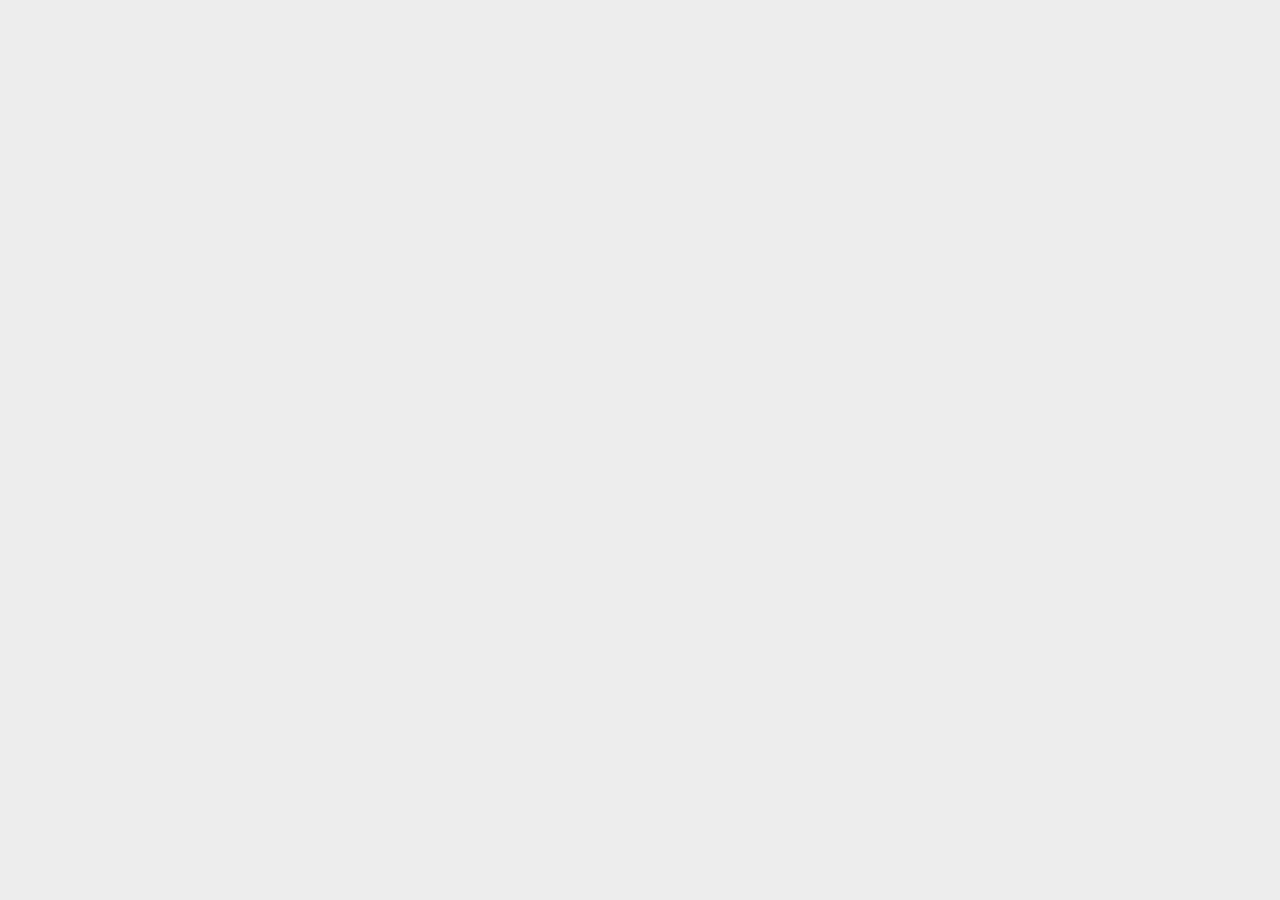
==== index.html @ 022355a7 "Add files via upload" ====
<!doctype html>
<html lang="de">
  <head>
    <meta charset="UTF-8" />
    <meta name="viewport" content="width=device-width, initial-scale=1.0" />
    <meta name="theme-color" content="#EDEDED" />
    <link rel="icon" type="image/svg+xml" href="/portfolio-paulus-donath/favicon.svg" />
    <meta name="description" content="Portfolio von Paulus Donath – Creative Development, interaktive Installationen und Webdesign." />
    <title>Portfolio – Paulus Donath</title>
    <style>html,body{background:#ededed;margin:0}</style>
    <script type="module" crossorigin src="/portfolio-paulus-donath/assets/index-DgG91I14.js"></script>
    <link rel="stylesheet" crossorigin href="/portfolio-paulus-donath/assets/index-CVqRzGKl.css">
  </head>
  <body>
    <div id="root"></div>
  </body>
</html>
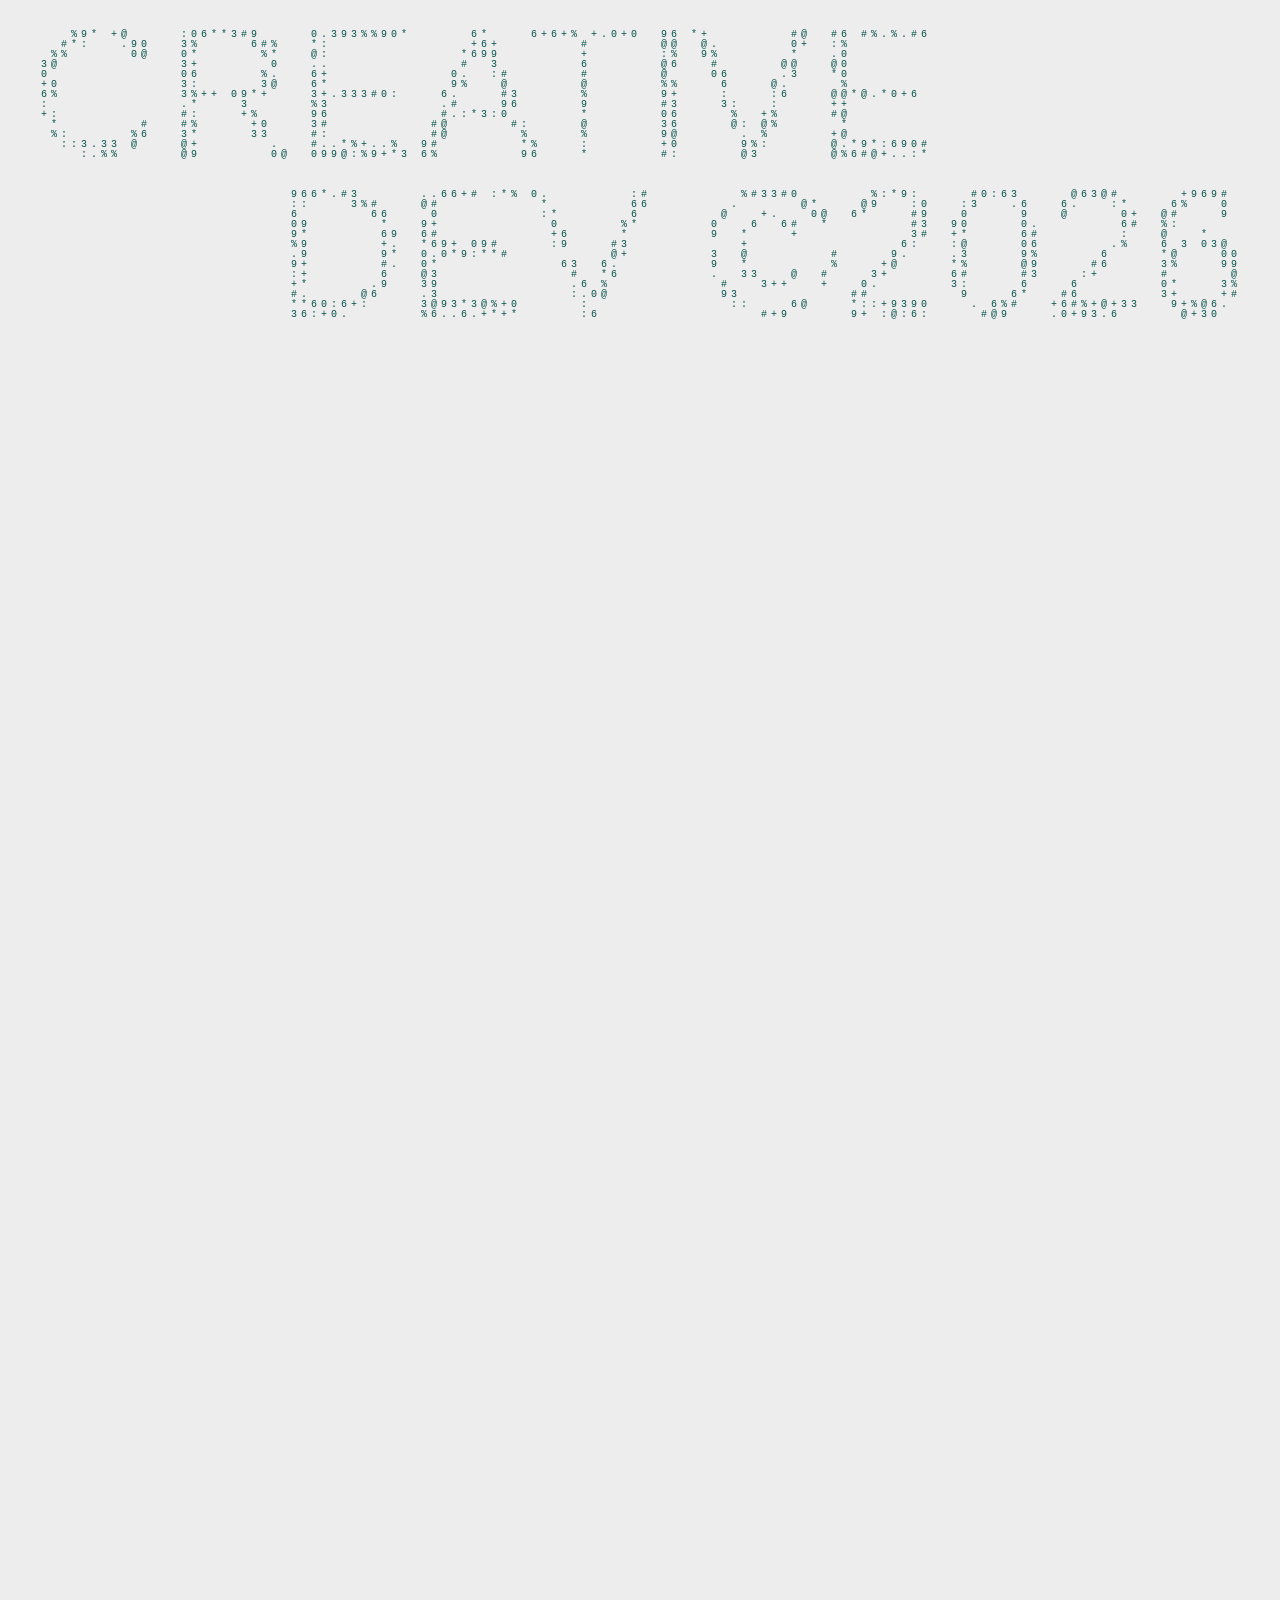
==== commit 92f6daa4: "Add files via upload" ====
--- a/index.html
+++ b/index.html
@@ -1,17 +1,36 @@
 <!doctype html>
-<html lang="de">
+<html lang="en">
   <head>
     <meta charset="UTF-8" />
     <meta name="viewport" content="width=device-width, initial-scale=1.0" />
     <meta name="theme-color" content="#EDEDED" />
-    <link rel="icon" type="image/svg+xml" href="/portfolio-paulus-donath/favicon.svg" />
-    <meta name="description" content="Portfolio von Paulus Donath – Creative Development, interaktive Installationen und Webdesign." />
     <title>Portfolio – Paulus Donath</title>
+    <meta
+      name="description"
+      content="Paulus Donath – Interaction Designer. Immersive websites, creative development and spatial interventions."
+    />
+
+    <!-- Vorschau beim Teilen (Messenger, LinkedIn …) -->
+    <meta property="og:type" content="website" />
+    <meta property="og:title" content="Portfolio – Paulus Donath" />
+    <meta
+      property="og:description"
+      content="Interaction Designer – immersive websites, creative development and spatial interventions."
+    />
+    <meta name="twitter:card" content="summary" />
+
+    <link rel="icon" type="image/svg+xml" href="/favicon.svg" />
+
+    <!-- Schriften für den Startscreen und das Menü sofort laden -->
+    <link rel="preload" href="/fonts/NeueMontreal-Medium.woff2" as="font" type="font/woff2" crossorigin />
+    <link rel="preload" href="/fonts/Palace-Regular.woff2" as="font" type="font/woff2" crossorigin />
+
     <style>html,body{background:#ededed;margin:0}</style>
-    <script type="module" crossorigin src="/portfolio-paulus-donath/assets/index-DgG91I14.js"></script>
-    <link rel="stylesheet" crossorigin href="/portfolio-paulus-donath/assets/index-CVqRzGKl.css">
+    <script type="module" crossorigin src="/assets/index-CLwrb2ki.js"></script>
+    <link rel="stylesheet" crossorigin href="/assets/index-BvTYSi3I.css">
   </head>
   <body>
     <div id="root"></div>
+    <noscript>This portfolio needs JavaScript.</noscript>
   </body>
 </html>
--- a/assets/index-BvTYSi3I.css
+++ b/assets/index-BvTYSi3I.css
@@ -0,0 +1 @@
+html.lenis,html.lenis body{height:auto}.lenis:not(.lenis-autoToggle).lenis-stopped{overflow:clip}.lenis [data-lenis-prevent],.lenis [data-lenis-prevent-wheel],.lenis [data-lenis-prevent-touch],.lenis [data-lenis-prevent-vertical],.lenis [data-lenis-prevent-horizontal]{overscroll-behavior:contain}.lenis.lenis-smooth iframe{pointer-events:none}.lenis.lenis-autoToggle{transition-behavior:allow-discrete;transition-property:overflow;transition-duration:1ms}@font-face{font-family:Neue Montreal;src:url(/fonts/NeueMontreal-Medium.woff2)format("woff2"),url(/fonts/NeueMontreal-Medium.otf)format("opentype");font-weight:500;font-style:normal;font-display:swap}@font-face{font-family:Palace;src:url(/fonts/Palace-Regular.woff2)format("woff2");font-weight:400;font-style:normal;font-display:swap}@font-face{font-family:Palace;src:url(/fonts/Palace-Italic.woff2)format("woff2");font-weight:400;font-style:italic;font-display:swap}@font-face{font-family:Snell Roundhand PD;src:url(/fonts/SnellRoundhand-Bold.woff2)format("woff2");font-weight:700;font-style:normal;font-display:swap}:root{--color-bg:#ededed;--color-primary:#07524b;--color-accent:#ff3d39;--color-ink:#000;--font-display:"Neue Montreal", "Helvetica Neue", Helvetica, Arial, sans-serif;--font-serif:"Palace", "Times New Roman", Times, serif;--font-script:"Snell Roundhand PD", "Snell Roundhand", cursive;--font-mono:ui-monospace, "SF Mono", Menlo, Consolas, monospace;--fw-regular:500;--fs-hero:clamp(3.5rem, 13.5vw, 16rem);--fs-logo:clamp(2.25rem, 4.8vw, 5.25rem);--fs-menu:clamp(1.375rem, 2.4vw, 2.75rem);--fs-title:clamp(2.5rem, 5.5vw, 6rem);--fs-enter:var(--fs-menu);--fs-h1:clamp(2.5rem, 7vw, 7rem);--fs-h2:clamp(1.75rem, 3.6vw, 3.5rem);--fs-h3:clamp(1.25rem, 2vw, 2rem);--fs-body:clamp(1rem, .95rem + .2vw, 1.125rem);--fs-small:.875rem;--fs-micro:.625rem;--lh-tight:.86;--lh-menu:.95;--lh-heading:1;--lh-body:1.45;--lh-micro:1.3;--ls-tight:-.04em;--ls-heading:-.02em;--font-ascii:ui-monospace, "SF Mono", Menlo, Consolas, monospace;--fw-ascii:500;--ascii-font-size:10px;--ascii-cell:8px;--ascii-gap:2px;--ascii-tile:14px;--intro-pad:30px;--gutter:clamp(1rem, 1.4vw, 1.5rem);--gap:clamp(.75rem, 1.6vw, 2rem);--max-width:120rem;--ease-out:cubic-bezier(.22, 1, .36, 1);--ease-in-out:cubic-bezier(.65, 0, .35, 1);--dur-fast:.15s;--dur-base:.4s;--z-hover:2;--z-detail:45;--z-fixed:50;--z-cards:80;--z-header:100;--z-intro:900;--z-transition:1000}@media (width<=767px){:root{--ascii-font-size:6px;--ascii-cell:4px;--ascii-gap:1px;--ascii-tile:9px;--intro-pad:15px}}*,:before,:after{box-sizing:border-box;margin:0;padding:0}html{-webkit-text-size-adjust:100%;-moz-text-size-adjust:100%;text-size-adjust:100%}body{background-color:var(--color-bg);min-height:100svh;color:var(--color-primary);font-family:var(--font-display);font-weight:var(--fw-regular);font-size:var(--fs-body);line-height:var(--lh-body);-webkit-font-smoothing:antialiased;-moz-osx-font-smoothing:grayscale;text-rendering:optimizelegibility}img,picture,video,canvas,svg{max-width:100%;display:block}button,input,textarea,select{font:inherit;color:inherit}a{color:inherit;text-decoration:none}ul,ol{list-style:none}h1,h2,h3,h4{font-weight:var(--fw-regular);line-height:var(--lh-heading);letter-spacing:var(--ls-heading)}::selection{background:var(--color-accent);color:var(--color-bg)}:focus-visible{outline:2px solid var(--color-accent);outline-offset:3px}.t-hero{font-size:var(--fs-hero);line-height:var(--lh-tight);letter-spacing:var(--ls-tight);text-transform:uppercase}.t-h1{font-size:var(--fs-h1)}.t-h2{font-size:var(--fs-h2)}.t-h3{font-size:var(--fs-h3)}.t-body{font-size:var(--fs-body)}.t-small{font-size:var(--fs-small)}.t-micro{font-size:var(--fs-micro);line-height:var(--lh-micro)}.container{width:100%;max-width:var(--max-width);padding-inline:var(--gutter);margin-inline:auto}.sr-only{clip-path:inset(50%);white-space:nowrap;border:0;width:1px;height:1px;margin:-1px;padding:0;position:absolute;overflow:hidden}html.is-locked,html.is-locked body{overflow:hidden}@media (prefers-reduced-motion:reduce){*,:before,:after{scroll-behavior:auto!important;transition-duration:.01ms!important;animation-duration:.01ms!important;animation-iteration-count:1!important}}:root{--fx-blink-duration:.45s}.fx-blink{animation:fx-blink var(--fx-blink-duration) ease-in-out}.fx-blink-in{animation:fx-blink-in var(--fx-blink-duration) ease-in-out both}.fx-blink-out{animation:fx-blink-in var(--fx-blink-duration) ease-in-out reverse both}@keyframes fx-blink{0%{opacity:1}12%{opacity:.4}24%{opacity:.9}36%{opacity:.3}48%{opacity:.8}60%{opacity:.2}72%{opacity:.7}84%{opacity:.15}to{opacity:1}}@keyframes fx-blink-in{0%{opacity:0}12%{opacity:.5}24%{opacity:0}36%{opacity:.8}48%{opacity:.1}60%{opacity:.7}72%{opacity:.2}84%{opacity:.9}to{opacity:1}}.font-reveal{position:relative}.font-reveal__ghost{visibility:hidden;white-space:pre-line}.font-reveal__visual{white-space:pre-wrap;overflow-wrap:anywhere;position:absolute;inset:0}.logo-cube{--cube-depth:1em;perspective:calc(var(--cube-depth) * 6);display:inline-block;position:relative}.logo-cube__sizer,.logo-cube__face{white-space:nowrap;text-box:trim-both cap alphabetic;display:block}.logo-cube__sizer{visibility:hidden}.logo-cube__body{transform-style:preserve-3d;transform:translateZ(calc(var(--cube-depth) / -2));will-change:transform;position:absolute;inset:0}.logo-cube__face{backface-visibility:hidden;transform:rotateX(calc(var(--i) * -90deg)) translateZ(calc(var(--cube-depth) / 2));position:absolute;inset:0}.indicator{--dot:clamp(3px, .14em, 6px);width:0;transition:width .45s var(--ease-out), margin-right .45s var(--ease-out);justify-content:flex-start;align-self:center;margin-right:0;display:inline-flex;overflow:visible}.indicator__dot{width:var(--dot);height:var(--dot);transition:transform .45s var(--ease-out);background-color:currentColor;border-radius:50%;flex:none;transform:translateY(-.05em)scale(0)}.is-active>.indicator{width:var(--dot);margin-right:.4em}.is-active>.indicator .indicator__dot{transform:translateY(-.05em)scale(1)}.font-hover{--font-hover-end:var(--color-accent)}@media (hover:hover){.font-hover:hover,:where(a,button):hover>.font-hover{animation:.45s ease-in-out forwards font-hover-flicker}}@keyframes font-hover-flicker{0%{opacity:1}12%{opacity:.4}24%{opacity:.9}36%{opacity:.3}48%{opacity:.8}60%{opacity:.2}72%{opacity:.7}84%{opacity:.15;color:var(--font-hover-end)}to{opacity:1;color:var(--font-hover-end)}}@media (prefers-reduced-motion:reduce){.font-hover:hover,:where(a,button):hover>.font-hover{color:var(--font-hover-end);animation:none}}.menu__link{cursor:pointer;width:max-content;font-family:var(--font-serif);font-weight:400;font-size:var(--fs-menu);line-height:var(--lh-menu);text-transform:uppercase;background:0 0;border:0;align-items:baseline;padding:0;display:flex}@media (width<=767px){.menu__link{margin-left:auto}}.mode-switch,.mode-switch__item{align-items:baseline;gap:.6em;display:inline-flex}.mode-switch__divider{opacity:.5}.mode-switch__button{font-size:inherit;line-height:inherit;cursor:pointer;background:0 0;border:0;align-items:baseline;padding:0;display:inline-flex}.header{z-index:var(--z-header);padding:var(--gutter);grid-template-columns:calc(30vw - var(--gutter)) 30vw 1fr auto;pointer-events:none;align-items:baseline;display:grid;position:fixed;inset:0 0 auto}.header>*{pointer-events:auto;grid-row:1}.header__logo{font-family:var(--font-script);font-weight:700;font-size:var(--fs-logo);grid-column:1;justify-self:start;line-height:1;display:flex}.header .menu__label,.header__meta,.header__clock{text-box:trim-both cap alphabetic;align-self:start}.header .menu__label,.header .menu{grid-column:2}.header__meta{grid-column:3}.header__clock{font-variant-numeric:tabular-nums;grid-column:4;justify-self:end}@media (width<=767px){.header{grid-template-columns:1fr auto 1fr}.header .menu__label{display:none}.header .menu{grid-column:2;justify-self:center}.header__meta{text-align:right;grid-column:3;justify-self:end}.header__clock{right:var(--gutter);bottom:var(--gutter);position:fixed}}.footer{left:var(--gutter);bottom:var(--gutter);z-index:var(--z-header);position:fixed}.page-transition{--transition-cell:var(--color-primary);--transition-char:var(--color-bg);width:100%;height:100%;z-index:var(--z-transition);pointer-events:none;position:fixed;inset:0}.landing{z-index:var(--z-intro);pointer-events:none;position:fixed;inset:0}.landing__curtain{--landing-char:var(--color-primary);--landing-tile:var(--color-accent);background-color:var(--color-bg);clip-path:polygon(0% 0%,100% 0%,100% 100%,0% 100%);will-change:clip-path;pointer-events:auto;touch-action:none;position:absolute;inset:0}.landing__ascii{width:100%;height:100%;position:absolute;inset:0}.landing__enter{left:var(--intro-pad);bottom:var(--intro-pad);z-index:2;color:var(--color-primary);font-family:var(--font-serif);font-style:italic;font-weight:400;font-size:var(--fs-enter);cursor:pointer;background:0 0;border:0;padding:0;line-height:1;display:inline-flex;position:absolute}.landing__enter.is-hidden{visibility:hidden}.landing__enter:disabled{cursor:default}.landing__enter-word{white-space:pre;display:inline-block}.image-hover{--hover-cell:var(--color-primary);--hover-char:var(--color-bg);width:100%;height:100%;position:relative;overflow:hidden}.image-hover__canvas{width:100%;height:100%;z-index:var(--z-hover);pointer-events:none;position:absolute;inset:0}.image-reveal{--reveal-bg:var(--color-bg);--reveal-char:var(--color-primary);background-color:var(--reveal-bg);width:100%;height:100%;position:relative;overflow:hidden}.image-reveal__media,.image-reveal__canvas{width:100%;height:100%;position:absolute;inset:0}.image-reveal__media{object-fit:cover;visibility:hidden;-webkit-user-select:none;user-select:none}.image-reveal.is-revealed .image-reveal__media{visibility:visible}.image-reveal.is-revealed .image-reveal__canvas{display:none}.project-detail{--detail-offset:6svh;z-index:var(--z-detail);overscroll-behavior:contain;scrollbar-width:none;position:fixed;inset:0;overflow-y:auto}.project-detail::-webkit-scrollbar{display:none}.project-detail__track{--media-w:calc((100% - 2 * var(--gutter) - 4 * var(--gap)) * .6 + 2 * var(--gap));column-gap:var(--gap);row-gap:var(--gap);padding:calc(50svh + var(--detail-offset) - var(--media-w) / 3) var(--gutter) var(--gap);grid-template-columns:repeat(5,minmax(0,1fr));display:grid}.project-detail__head{display:none}.project-detail__media{aspect-ratio:3/2;cursor:default;grid-column:2/5}.project-detail__media.is-scene{position:relative}.project-detail__scene{pointer-events:none;width:100%;height:100%;position:fixed;inset:0}.project-detail__sentinel{height:1px}@media (width<=1000px){.project-detail__track{grid-template-columns:minmax(0,1fr);padding-top:30svh}.project-detail__head{margin-bottom:calc(.35rem - var(--gap));grid-template-columns:auto 1fr auto;align-items:end;column-gap:.5em;display:grid}.project-detail__name{font-family:var(--font-serif);white-space:nowrap;text-overflow:ellipsis;font-size:1.35em;font-style:italic;line-height:1;overflow:hidden}.project-detail__live{justify-self:end;align-items:baseline;display:inline-flex}.project-detail__media{grid-column:1}}.project-gallery{width:100%;padding:9svh var(--gutter) var(--gap);column-gap:var(--gap);row-gap:var(--gap);grid-template-columns:repeat(5,minmax(0,1fr));display:grid}@media (width<=1000px){.project-gallery{grid-template-columns:repeat(2,minmax(0,1fr));padding-top:30svh}}@media (width<=600px){.project-gallery{grid-template-columns:minmax(0,1fr)}}.project-tile.is-hidden{visibility:hidden}.project-gallery__sentinel{height:1px}.project-tile{grid-column:var(--col);grid-row:var(--row);outline-offset:4px;cursor:pointer;width:100%;position:relative}.project-tile__media{aspect-ratio:3/2;width:100%}.project-tile__number{white-space:nowrap;position:absolute;top:0;left:calc(100% + .5rem)}.project-tile__head{display:none}@media (width<=1000px){.project-tile{grid-area:auto}.project-tile__number{display:none}.project-tile__head{grid-template-columns:auto 1fr auto;align-items:end;column-gap:.5em;margin-bottom:.35rem;display:grid}.project-tile__name{font-family:var(--font-serif);white-space:nowrap;text-overflow:ellipsis;font-size:1.35em;font-style:italic;line-height:1;overflow:hidden}.project-tile__facts{text-align:right;white-space:pre-line;line-height:1.25}}.project-gallery .image-reveal__media{filter:grayscale()}.line-reveal__mask{vertical-align:bottom;display:inline-block;overflow:hidden}.line-reveal__inner{align-items:baseline;display:inline-flex}.project-info__side{top:44%;left:var(--gutter);width:calc(20% - var(--gutter));z-index:var(--z-fixed);pointer-events:none;position:fixed}.project-info__meta{gap:var(--gap);grid-template-columns:1fr 1fr;display:grid}.project-info__meta dt{min-height:1lh;margin-bottom:1.6em}.project-info__description{margin-top:5em}.project-info__live{pointer-events:none;align-items:baseline;margin-top:1.6em;display:inline-flex}.project-info__live.is-visible{pointer-events:auto}.project-info__live-wrap{margin-top:1.6em}.project-info__live-wrap .project-info__live{margin-top:0}.project-info__title{top:50%;right:var(--gutter);z-index:var(--z-fixed);pointer-events:none;position:fixed;transform:translateY(-50%)}.project-info__title-text{font-family:var(--font-serif);font-style:italic;font-weight:400;font-size:var(--fs-title);letter-spacing:0;text-align:right;white-space:nowrap;line-height:1}.project-info__title-text .font-reveal__visual{white-space:nowrap}@media (width<=1000px){.project-info__side,.project-info__title{display:none}}.work{background-color:var(--color-bg);min-height:100svh;position:relative}.card-layer{pointer-events:none;place-items:center;display:grid;position:fixed;inset:0}.card{--card-bg:var(--color-primary);--card-fg:var(--color-bg);--card-tilt:0deg;--card-pad:clamp(.85rem, 1.2vw, 1.15rem);pointer-events:auto;-webkit-user-select:none;user-select:none;touch-action:none;position:relative}.card__sheet{padding:var(--card-pad);color:var(--card-fg);background-color:var(--card-bg);transform:rotate(var(--card-tilt));background-image:linear-gradient(100deg,#ffffff0d 0%,#0000 20%,#ffffff09 42%,#0000000f 64%,#ffffff0a 86%,#00000008 100%);border-radius:1px;box-shadow:-1px 1px #0000000f,-4px 5px 6px #00000038}.card__motion{position:relative}.card__top{justify-content:space-between;align-items:flex-start;gap:var(--gap);margin-bottom:calc(var(--card-pad) * 2);display:flex}.card__heading{font-family:var(--font-serif);font-weight:400;font-size:var(--fs-menu);line-height:var(--lh-menu);letter-spacing:0;text-box:trim-both cap alphabetic}.card__heading-em{font-style:italic}.card__close{cursor:pointer;text-box:trim-both cap alphabetic;background:0 0;border:0;flex:none;padding:0}.card__close-inner{align-items:center;gap:.5em;display:inline-flex}.card__x{width:.9em;height:.9em}.card__body{line-height:var(--lh-micro)}.card__groups{gap:1.4em var(--gap);grid-template-columns:repeat(2,minmax(0,1fr));display:grid}.card__label{opacity:.6;margin-bottom:.3em}.card__text{white-space:pre-line}.card__links a{display:inline-block}.about-card{--card-bg:var(--color-primary);--card-fg:var(--color-bg);--card-tilt:-.6deg;width:min(26rem,90vw);top:7vh;left:4vw}.about-card__image{aspect-ratio:16/9;margin-bottom:calc(var(--card-pad) * 1.5)}.about-card__image img{object-fit:cover;width:100%;height:100%}.about-card__text{margin-bottom:1.6em}@media (width<=767px){.about-card{top:4vh;left:0}}.contact-card{--card-bg:var(--color-accent);--card-fg:var(--color-primary);--card-tilt:-2deg;width:min(22rem,90vw);top:-10vh;left:16vw}.contact-card .font-hover{--font-hover-end:var(--color-bg)}@media (hover:hover){.contact-card .font-hover:hover,.contact-card :where(a,button):hover>.font-hover{animation-name:font-hover-flicker-swap}}@keyframes font-hover-flicker-swap{0%{opacity:1;color:var(--card-fg)}12%{opacity:.6;color:var(--font-hover-end)}24%{opacity:1;color:var(--card-fg)}36%{opacity:.5;color:var(--font-hover-end)}48%{opacity:1;color:var(--card-fg)}60%{opacity:.6;color:var(--font-hover-end)}72%{opacity:1;color:var(--card-fg)}84%{opacity:.7;color:var(--font-hover-end)}to{opacity:1;color:var(--font-hover-end)}}@media (width<=767px){.contact-card{top:-14vh;left:0}}.card-stack{z-index:var(--z-cards);position:relative}
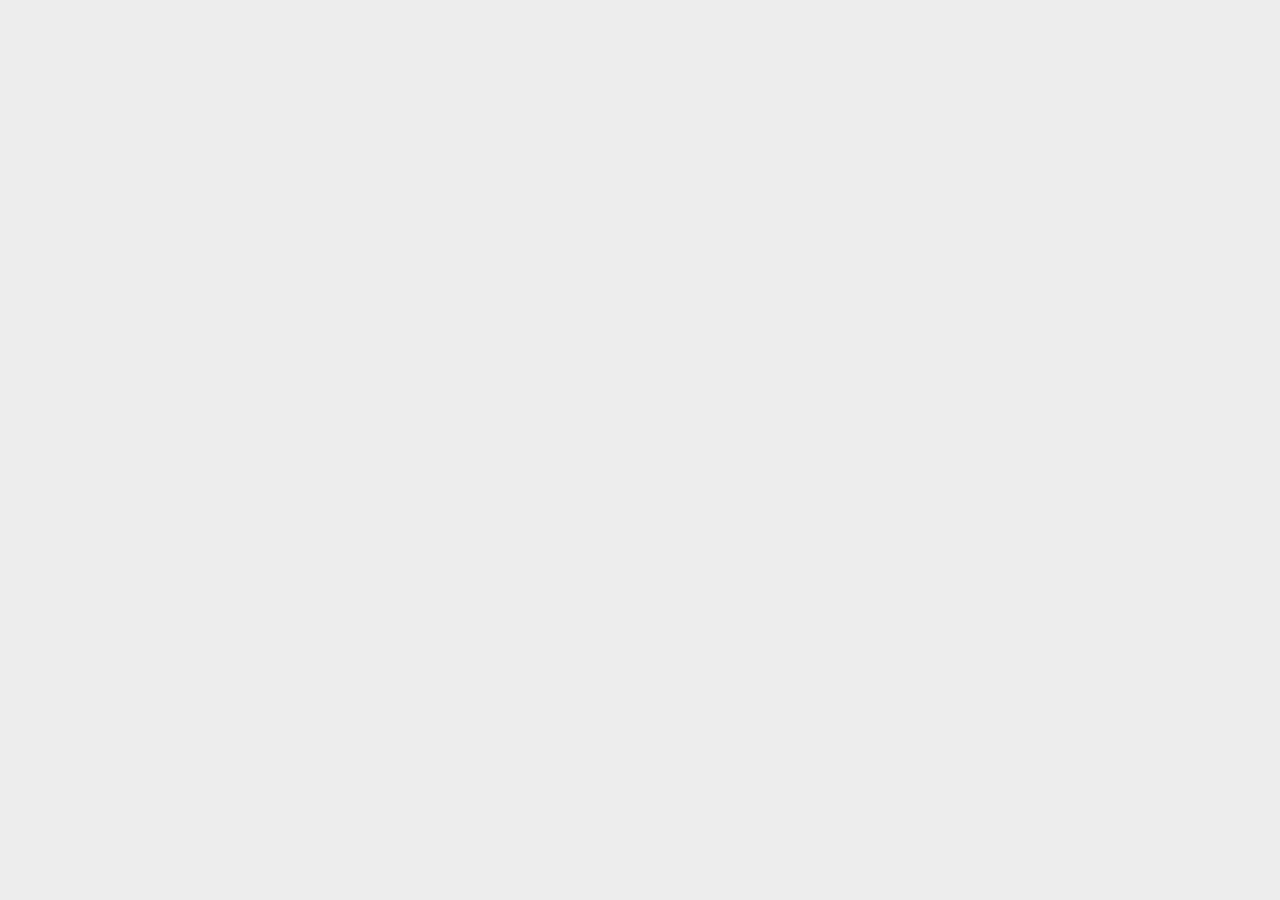
==== commit 43087332: "Add files via upload" ====
--- a/index.html
+++ b/index.html
@@ -19,15 +19,15 @@
     />
     <meta name="twitter:card" content="summary" />
 
-    <link rel="icon" type="image/svg+xml" href="/favicon.svg" />
+    <link rel="icon" type="image/svg+xml" href="/portfolio-paulus-donath/favicon.svg" />
 
     <!-- Schriften für den Startscreen und das Menü sofort laden -->
-    <link rel="preload" href="/fonts/NeueMontreal-Medium.woff2" as="font" type="font/woff2" crossorigin />
-    <link rel="preload" href="/fonts/Palace-Regular.woff2" as="font" type="font/woff2" crossorigin />
+    <link rel="preload" href="/portfolio-paulus-donath/fonts/NeueMontreal-Medium.woff2" as="font" type="font/woff2" crossorigin />
+    <link rel="preload" href="/portfolio-paulus-donath/fonts/Palace-Regular.woff2" as="font" type="font/woff2" crossorigin />
 
     <style>html,body{background:#ededed;margin:0}</style>
-    <script type="module" crossorigin src="/assets/index-CLwrb2ki.js"></script>
-    <link rel="stylesheet" crossorigin href="/assets/index-BvTYSi3I.css">
+    <script type="module" crossorigin src="/portfolio-paulus-donath/assets/index-D1ufjiE1.js"></script>
+    <link rel="stylesheet" crossorigin href="/portfolio-paulus-donath/assets/index-CvdeK7im.css">
   </head>
   <body>
     <div id="root"></div>
